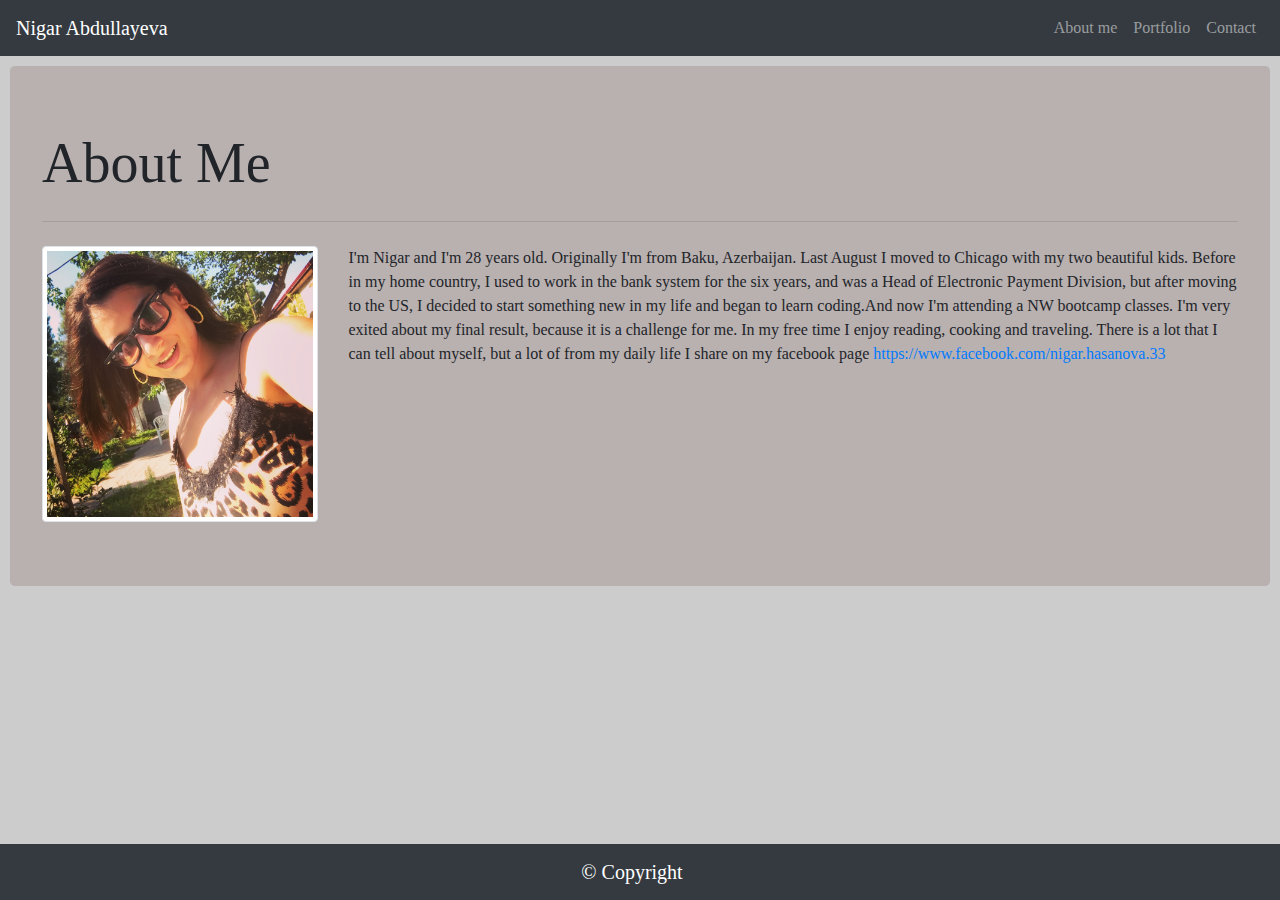
==== index.html @ 51ecad8b "homework two files" ====
<!DOCTYPE html>
<html lang="en">
<head>
    <meta charset="UTF-8">
    <meta name="viewport" content="width=device-width, initial-scale=1.0">
    <title> Nigar Abdullayeva Portfolio </title>
    <link rel="stylesheet" href="https://stackpath.bootstrapcdn.com/bootstrap/4.4.1/css/bootstrap.min.css" integrity="sha384-Vkoo8x4CGsO3+Hhxv8T/Q5PaXtkKtu6ug5TOeNV6gBiFeWPGFN9MuhOf23Q9Ifjh" crossorigin="anonymous">
    <link rel="stylesheet" type="text/css" href="Assets/css/style.css">
    
</head>

<body>
  <nav class="navbar navbar-expand-lg navbar-dark   bg-dark">
    <a class="navbar-brand" href="index.html">Nigar Abdullayeva</a>
      <ul class="nav navbar-nav ml-auto">
        <li class="nav-item">
          <a class="nav-link" href="index.html">About me</a>
        </li>
        <li class="nav-item">
          <a class="nav-link" href="portfolio.html">Portfolio</a>
        </li>
        <li class="nav-item">
          <a class="nav-link" href="contact.html">Contact</a>
        </li>
      </ul>
    
  </nav>

  <main class="jumbotron">
    <h1 class="display-4">About Me</h1>
    <hr class="my-4">
    <article class="row">
      <article class="col-md-3">
        <img src="Assets/image/8EBBB5F3-4408-49BD-BB8F-AD01E77ED31C_1_105_c.jpeg" alt="Nika's photo" class="img-thumbnail">
      </article>
      <article class="col-md-9">
        <p>
          I'm Nigar and I'm 28 years old. Originally I'm from Baku, Azerbaijan. Last August I moved to Chicago with my two beautiful kids. Before in my home country, I used to work in the bank system for the six years, and was a Head of Electronic Payment Division, but after moving to the US, I decided to start something new in my life and began to learn coding.And now I'm attending a NW bootcamp classes. I'm very exited about my final result, because it is a challenge for me.  In my free time I enjoy reading, cooking and traveling. There is a lot that I can tell about myself, but a lot of from my daily life I share on my facebook page <a href="https://www.facebook.com/nigar.hasanova.33">https://www.facebook.com/nigar.hasanova.33</a> 
        </p>
      </article>
    </article>
  </main>


  <footer>
    <nav class="navbar navbar-dark bg-dark">
      <span class="navbar-brand mb-0 h1 text-center">&copy; Copyright</span>
    </nav>
  </footer> 
</body>
</html>
---- Assets/css/style.css ----
body {
    background-color:#cccccc;
    font-family: Cambria, Cochin, Georgia, Times, 'Times New Roman', serif;
    padding-bottom: 60px;
}
.jumbotron {
    margin: 10px;
    background-color: #b9b0b0;
    font-family: Cambria, Cochin, Georgia, Times, 'Times New Roman', serif
}
 
footer {
    position: fixed;
    bottom: 0;
    width: 100%;
    text-align: center;
}
footer span {float:left; width:100%; text-align:center; }

.img-fluid{
    width:  512px;
    height: 320px;

}
.col-sm-6 {
  position: relative;
  max-width: 800px; 
  margin: 0 auto; 

}
 .text-block  {
    position: absolute; 
    bottom: 0; 
    background: rgb(0, 0, 0); 
    background: rgba(0, 0, 0, 0.5); 
    color: #b9b0b0;
    width: 50%; 
    padding: 20px; 
}
.projectlink {
    color: #b9b0b0;
}
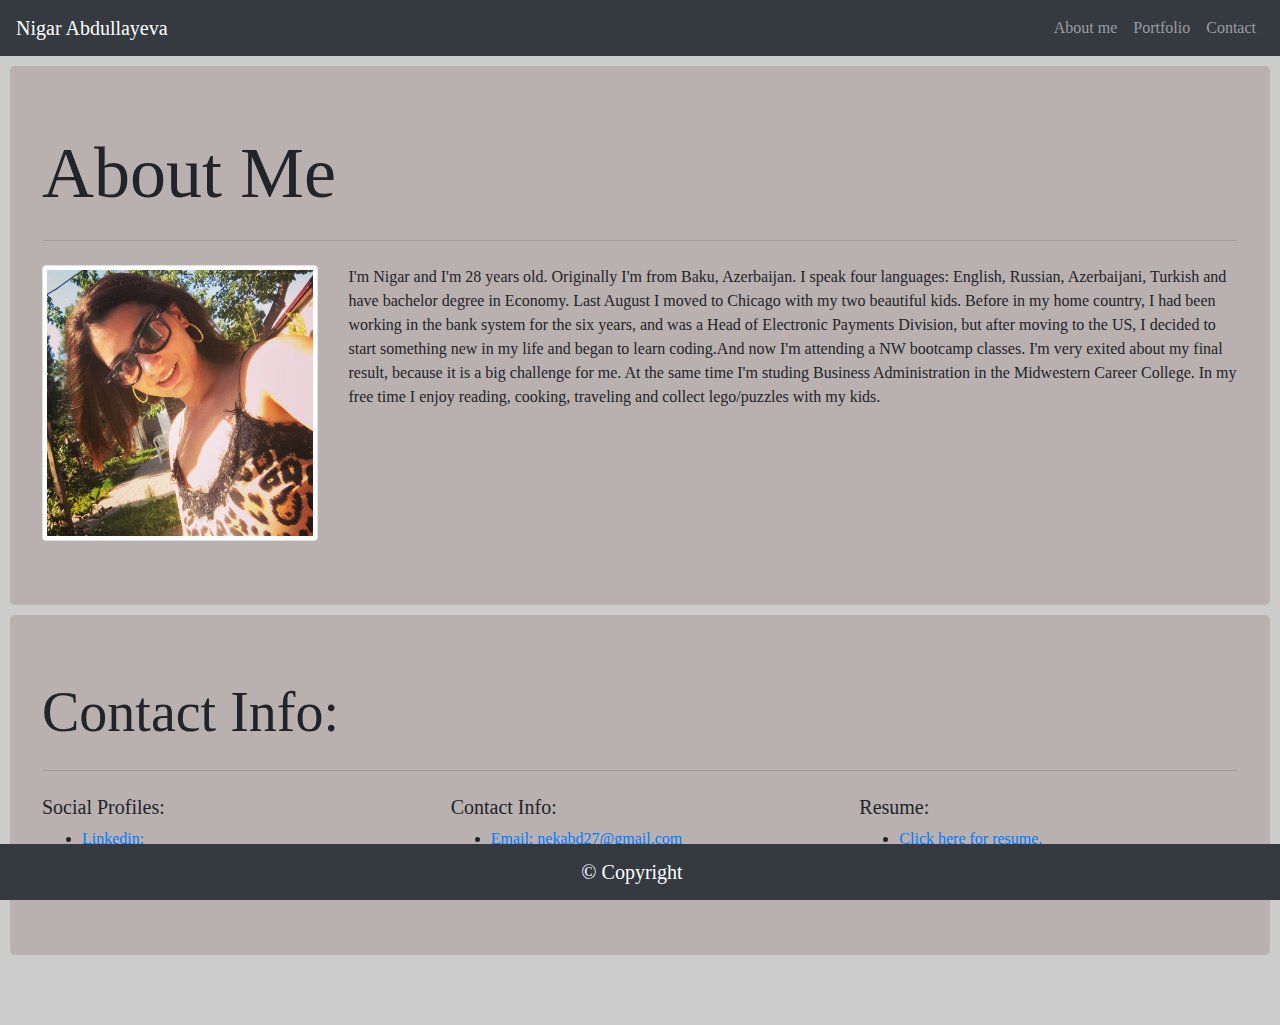
==== commit 8efcbcb8: "updating personal website" ====
--- a/index.html
+++ b/index.html
@@ -27,7 +27,7 @@
   </nav>
 
   <main class="jumbotron">
-    <h1 class="display-4">About Me</h1>
+    <h1 class="display-3">About Me</h1>
     <hr class="my-4">
     <article class="row">
       <article class="col-md-3">
@@ -35,12 +35,49 @@
       </article>
       <article class="col-md-9">
         <p>
-          I'm Nigar and I'm 28 years old. Originally I'm from Baku, Azerbaijan. Last August I moved to Chicago with my two beautiful kids. Before in my home country, I used to work in the bank system for the six years, and was a Head of Electronic Payment Division, but after moving to the US, I decided to start something new in my life and began to learn coding.And now I'm attending a NW bootcamp classes. I'm very exited about my final result, because it is a challenge for me.  In my free time I enjoy reading, cooking and traveling. There is a lot that I can tell about myself, but a lot of from my daily life I share on my facebook page <a href="https://www.facebook.com/nigar.hasanova.33">https://www.facebook.com/nigar.hasanova.33</a> 
+          I'm Nigar and I'm 28 years old. Originally I'm from Baku, Azerbaijan. I speak four languages: English, Russian, Azerbaijani, Turkish and have bachelor degree in Economy. Last August I moved to Chicago with my two beautiful kids. Before in my home country, I had been working in the bank system for the six years, and was a Head of Electronic Payments Division, but after moving to the US, I decided to start something new in my life and began to learn coding.And now I'm attending a NW bootcamp classes. I'm very exited about my final result, because it is a big challenge for me. At the same time I'm studing Business Administration in the Midwestern Career College.  In my free time I enjoy reading, cooking, traveling and collect lego/puzzles with my kids.   
         </p>
       </article>
     </article>
   </main>
+  <section class="jumbotron">
+    <h3 class="display-4">Contact Info: </h3>
+    <hr class="my-4">
+    <div class="row">
+      <div class ="col-md-4">
+        <h5>Social Profiles:</h5>
+        <ul>
+          <li>
+            <a href="https://www.linkedin.com/in/nigar-abdullayeva-5a365069/">Linkedin:</a> 
+          </li>
+          <li>
+            <a href="https://github.com/nigarabdullayeva">GitHub:</a>   
+          </li>
+        </ul>
+      </div>
+      <div class ="col-md-4">
+        <h5>Contact Info:</h5>
+        <ul>
+          <li>
+            <a href="mailto:nekabd27@gmail.com">Email: nekabd27@gmail.com</a>
+          </li>
+          <li>
+            <p>Phone:(312) 826-2535</p>  
+          </li>
+        </ul>
+        </div>
+        <div class ="col-md-4">
+          <h5>Resume:</h5>
+          <ul>
+            <li>
+              <a href="Assets/resume-Nigar-Abdullayeva.pdf" target="_blank">Click here for resume.</a>
+            </li>
+          </ul>
+          </div>
+    </div>
 
+
+  </section>
 
   <footer>
     <nav class="navbar navbar-dark bg-dark">
--- a/Assets/css/style.css
+++ b/Assets/css/style.css
@@ -17,11 +17,6 @@
 }
 footer span {float:left; width:100%; text-align:center; }
 
-.img-fluid{
-    width:  512px;
-    height: 320px;
-
-}
 .col-sm-6 {
   position: relative;
   max-width: 800px; 
@@ -39,4 +34,14 @@
 }
 .projectlink {
     color: #b9b0b0;
+}
+h3 {
+    font-size: small;
+}
+img{
+    padding-right: 15px;
+}
+.rounded {
+  width: 300px;
+  height: 200px;
 }